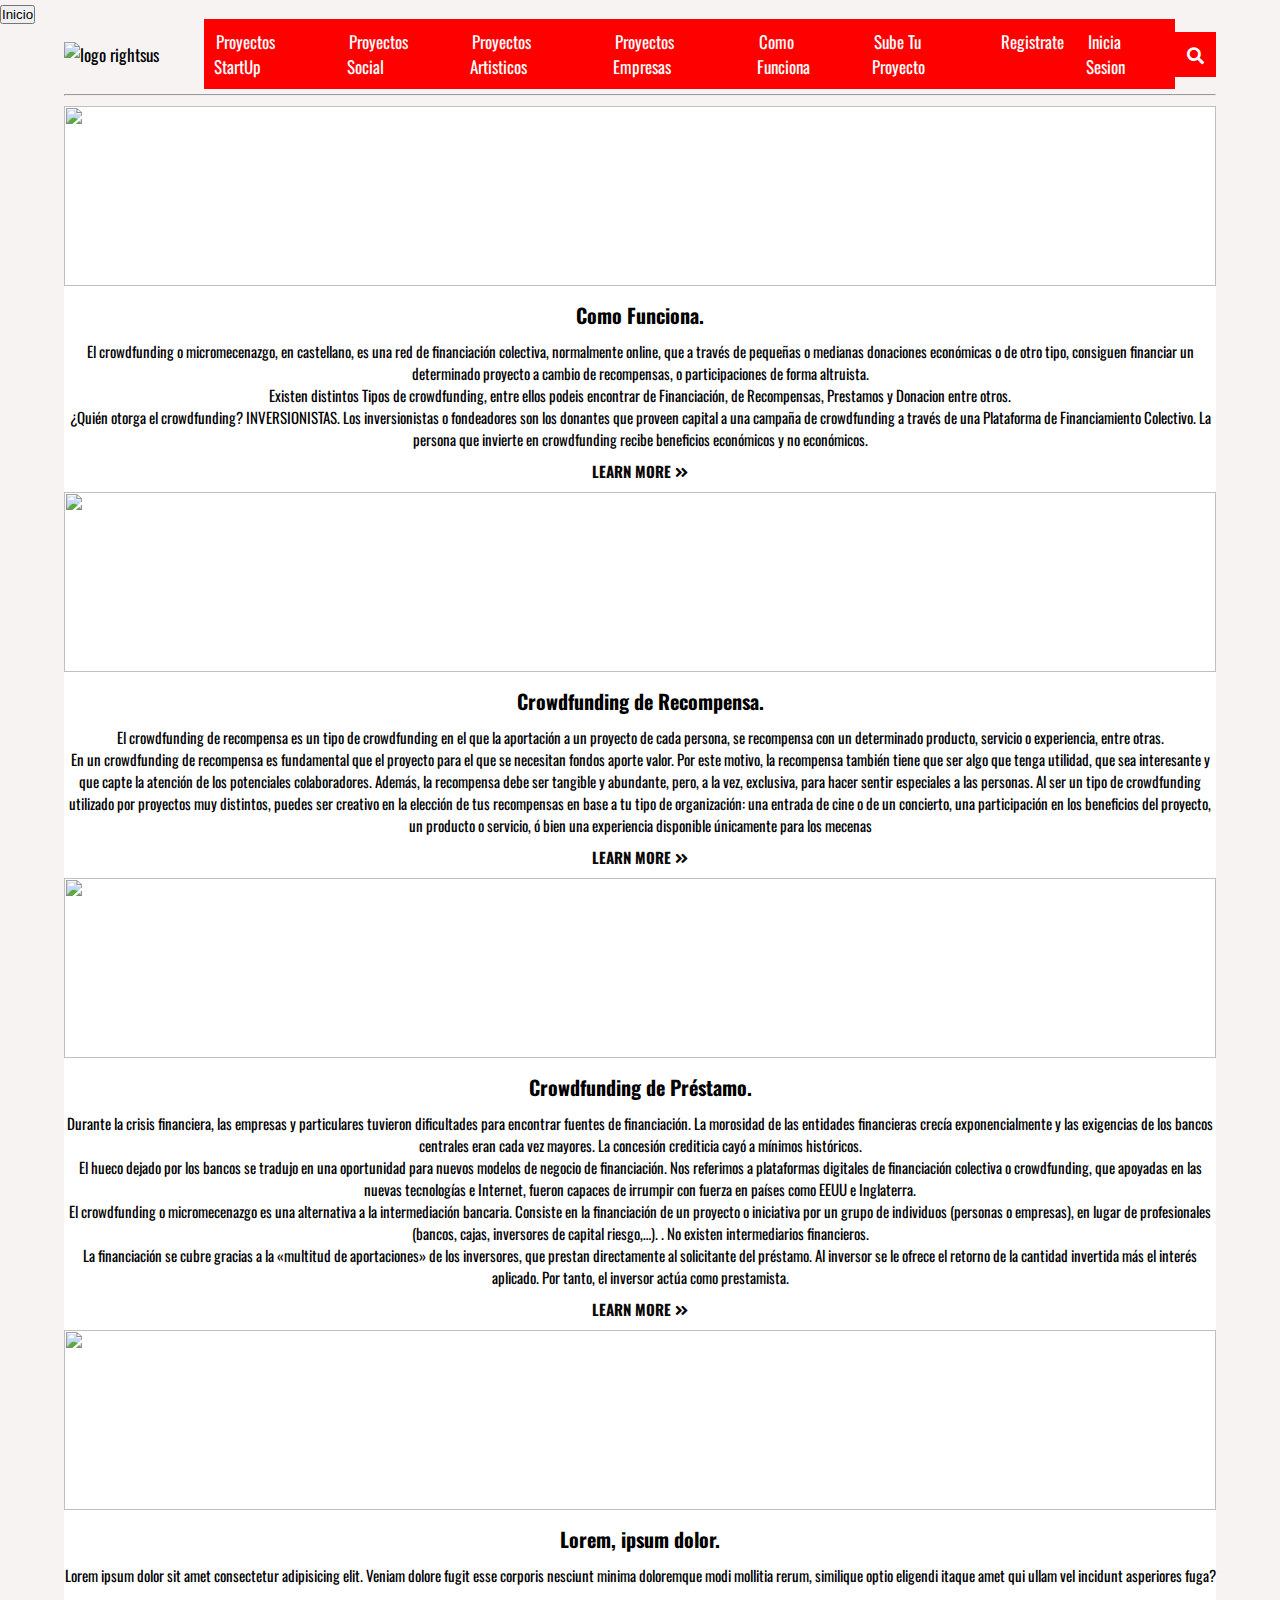
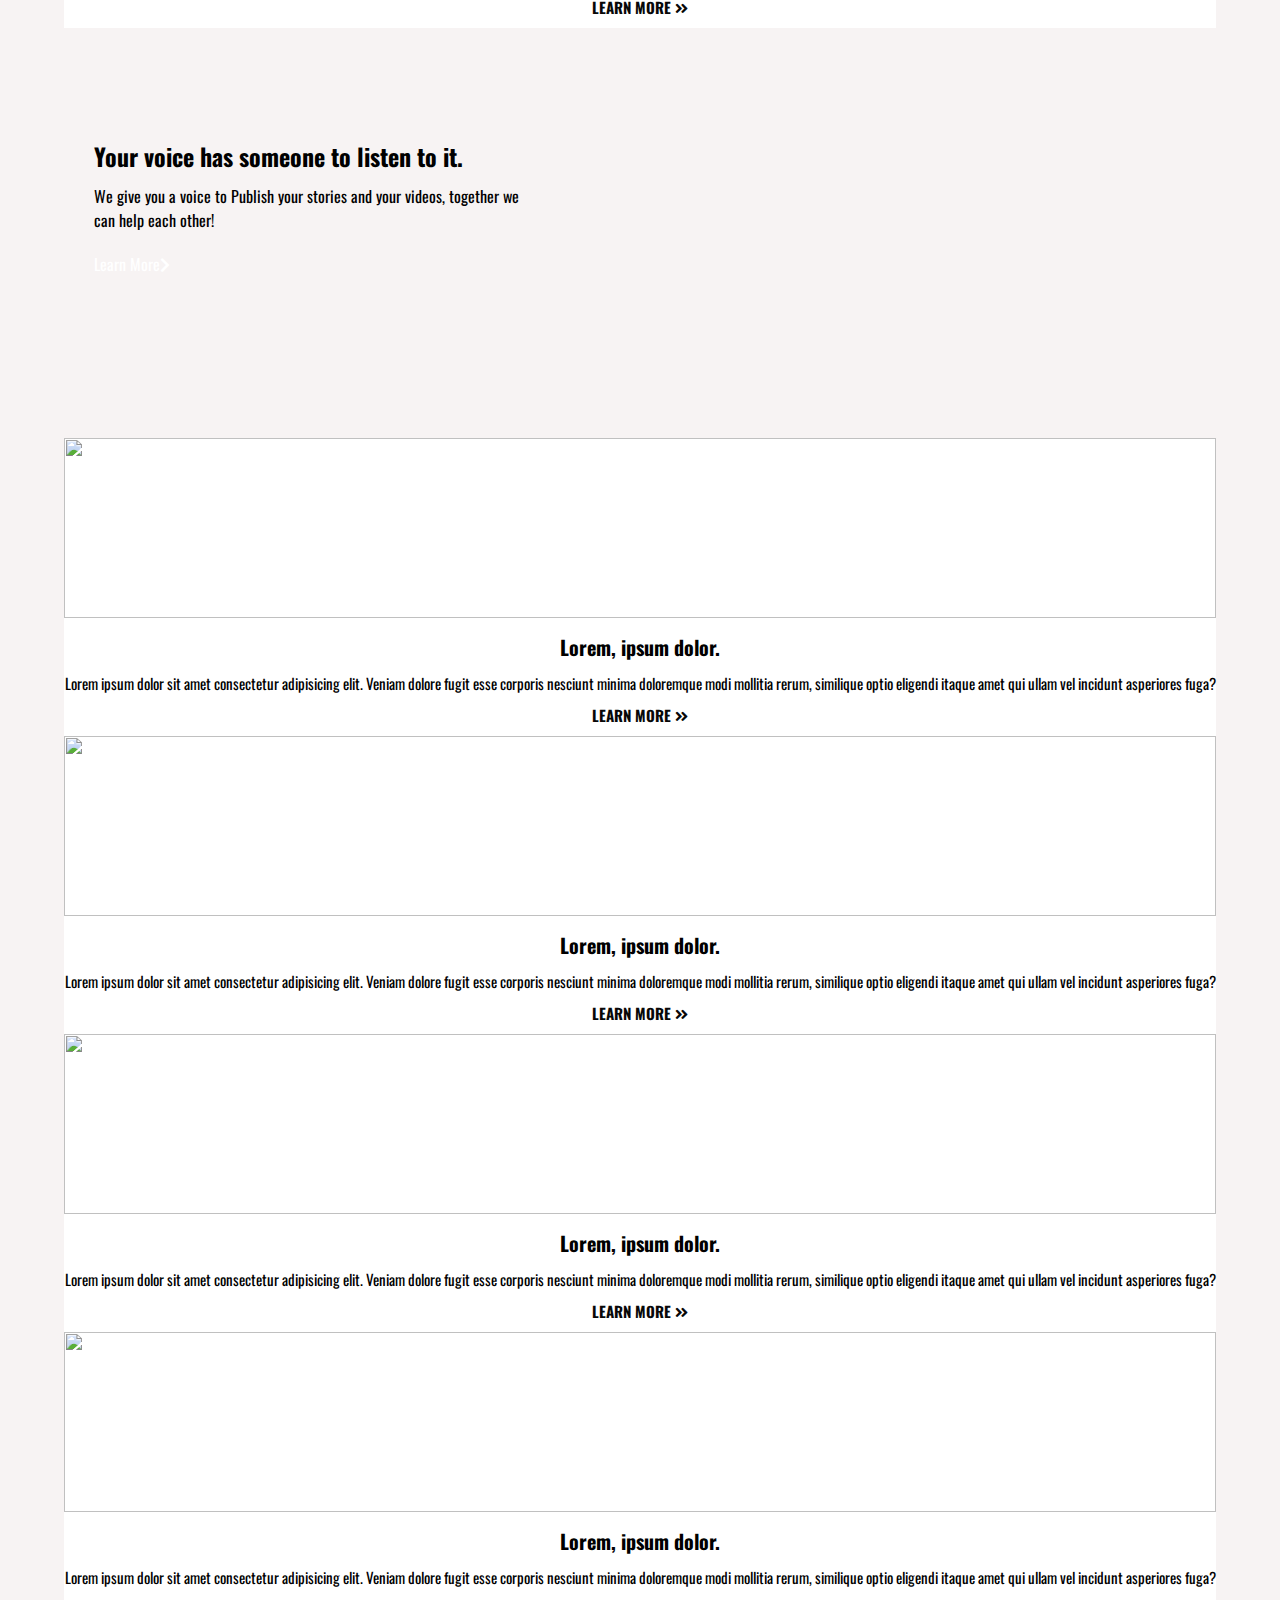
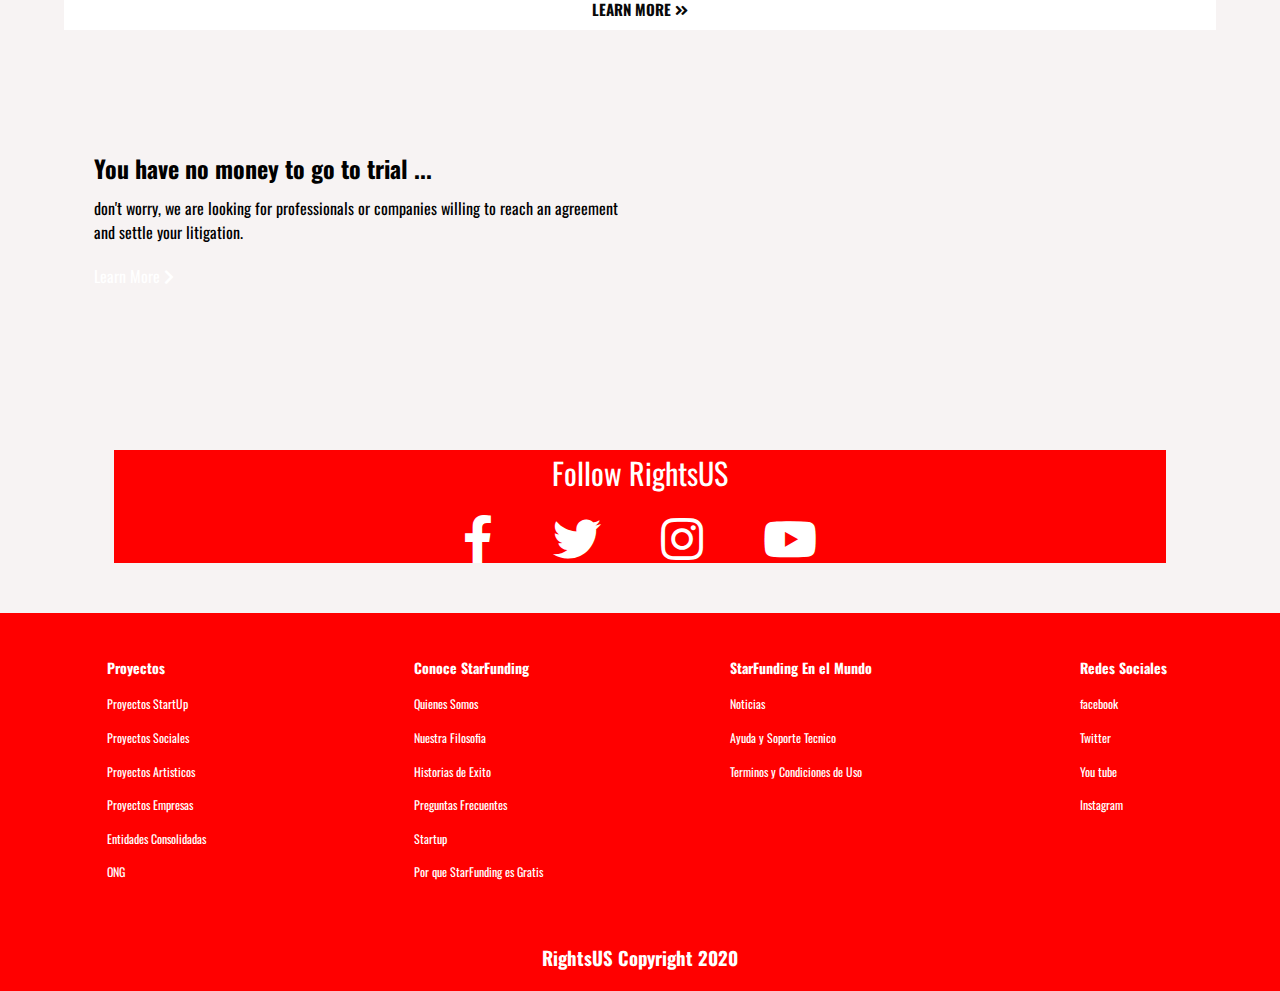
==== Comofunciona.html @ 99d8ddb8 "empezar proyecto" ====
<!DOCTYPE html>
<html lang="en">

<head>
  <link rel="icon" type="image/png" href="C:\Users\jarma\Documents\financia startup\img\logosf.png" />
  <a title="INICIO" href="index.html"><button>Inicio</button><alt="INICIO"  /></a>
  <meta charset="UTF-8">
  <meta name="viewport" content="width=device-width, initial-scale=1.0">
  <title>Start Funding</title>
  <!-- Font -->
  <link href="https://fonts.googleapis.com/css2?family=Oswald:wght@300;400;500&display=swap" rel="stylesheet">
  <!-- Font Awesome -->
  <link rel="stylesheet" href="https://cdnjs.cloudflare.com/ajax/libs/font-awesome/5.13.0/css/all.min.css">
  <!-- CUSTOM CSS -->
  <link rel="stylesheet" href="stylesinfo.css">
</head>

<body>

  <div class="menu-btn">
    <i class="fas fa-bars fa-2x"></i>
  </div>

  <div class="container">
    <!-- Navigation -->
    <nav class="nav-main">
      <!-- Brand -->
      <img src="C:\Users\jarma\Documents\financia startup\img\logosf.png" alt="logo rightsus" class="nav-brand">
      <!-- Left Nav -->
      <ul class="nav-menu">
        <li>
          <a href="C:\Users\jarma\Documents\financia startup\proyectostartup.html">Proyectos StartUp</a>
        </li>
        <li>
          <a href="C:\Users\jarma\Documents\financia startup\proyectosocial.html">Proyectos Social</a>
        </li>
        <li>
          <a href="C:\Users\jarma\Documents\financia startup\proyectoartistico.html">Proyectos Artisticos</a>
        </li>
        <li>
          <a href="C:\Users\jarma\Documents\financia startup\proyectosempresas.html">Proyectos Empresas</a>
        </li>
        <li>
          <a href="C:\Users\jarma\Documents\financia startup\comofunciona.html">Como Funciona</a>
        </li>
        <li>
          <a href="C:\Users\jarma\Documents\financia startup\subetuproyecto.html">Sube Tu Proyecto</a>
        </li>
        <li>
          <a href="C:\Users\jarma\Documents\financia startup\registrate.html">Registrate</a>
        </li>
        <li>
          <a href="C:\Users\jarma\Documents\financia startup\iniciasecion.html">Inicia Sesion</a>
        </li>
      </ul>


      <!-- Right Nav -->
      <ul class="nav-menu-right">
        <li>
          <a href="#">
            <i class="fas fa-search"></i>
          </a>
        </li>
      </ul>
    </nav>
    <hr>

    
      </a>
    </header>

    <!-- NEWS CARDS -->
    <div class="news-cards">
      <div>
        <img src="img/poner imagen.jpg" alt="" />
        <h3>Como Funciona.</h3>
        <p>El crowdfunding o micromecenazgo, en castellano, es una red de financiación colectiva, 
          normalmente online, que a través de pequeñas o medianas donaciones económicas o de otro tipo, 
          consiguen financiar un determinado proyecto a cambio de recompensas, o participaciones de forma altruista.
        </p>
        <p>Existen distintos Tipos de crowdfunding, entre ellos podeis encontrar de Financiación, de Recompensas, 
          Prestamos y Donacion entre otros.</p>
          <p>¿Quién otorga el crowdfunding?

            INVERSIONISTAS. Los inversionistas o fondeadores son los donantes que proveen capital a una campaña de crowdfunding a 
            través de una Plataforma de Financiamiento Colectivo. La persona que invierte en crowdfunding recibe beneficios económicos y no económicos.
            </p>
        <a href="#">Learn More <i class="fas fa-angle-double-right"></i></a>
      </div>
      <div>
        <img src="img/news2.jpg" alt="" />
        <h3>Crowdfunding de Recompensa.</h3>
        <p>El crowdfunding de recompensa es un tipo de crowdfunding en el que la aportación a un proyecto de cada persona, se recompensa con un determinado producto, 
          servicio o experiencia, entre otras.
        </p>
        <p>En un crowdfunding de recompensa es fundamental que el proyecto para el que se necesitan fondos aporte valor. Por este motivo, la recompensa también tiene que ser algo que tenga utilidad, que sea interesante y que capte la atención de los potenciales colaboradores. Además, la recompensa debe ser tangible y abundante, pero, a la vez, exclusiva, para hacer sentir especiales a las personas.
          Al ser un tipo de crowdfunding utilizado por proyectos muy distintos, puedes ser creativo en la elección de tus recompensas en base a tu tipo de organización: una entrada de cine o de un concierto, una participación en los beneficios del proyecto, un producto o servicio, ó bien una experiencia disponible únicamente para los mecenas
          </p>
        <a href="#">Learn More <i class="fas fa-angle-double-right"></i></a>
      </div>
      <div>
        <img src="img/peoplehandsup.jpg" alt="" />
        <h3>Crowdfunding de Préstamo.</h3>
        <p> Durante la crisis financiera, las empresas y particulares tuvieron dificultades para encontrar fuentes de financiación. 
          La morosidad de las entidades financieras crecía exponencialmente y las exigencias de los bancos centrales eran cada vez mayores. 
          La concesión crediticia cayó a mínimos históricos.</p>
          <p>El hueco dejado por los bancos se tradujo en una oportunidad para nuevos modelos de negocio de financiación. 
            Nos referimos a plataformas digitales de financiación colectiva o crowdfunding, que apoyadas en las nuevas tecnologías 
            e Internet, fueron capaces de irrumpir con fuerza en países como EEUU e Inglaterra.
            </p>
            <p>El crowdfunding o micromecenazgo es una alternativa a la intermediación bancaria. Consiste en la financiación de un 
              proyecto o iniciativa por un grupo de individuos (personas o empresas), en lugar de profesionales 
              (bancos, cajas, inversores de capital riesgo,…). . No existen intermediarios financieros.</p>
       <p>La financiación se cubre gracias a la «multitud de aportaciones» de los inversores, que prestan directamente al solicitante 
         del préstamo.
        Al inversor se le ofrece el retorno de la cantidad invertida más el interés aplicado. Por tanto, el inversor actúa como prestamista. 
            </p>
        <a href="#">Learn More <i class="fas fa-angle-double-right"></i></a>
      </div>
      <div>
        <img src="img/racismisnotpatriotism.jpeg" alt="" />
        <h3>Lorem, ipsum dolor.</h3>
        <p>Lorem ipsum dolor sit amet consectetur adipisicing elit. Veniam dolore fugit esse corporis nesciunt minima
          doloremque modi mollitia rerum, similique optio eligendi itaque amet qui ullam vel incidunt asperiores fuga?
        </p>
        <a href="#">Learn More <i class="fas fa-angle-double-right"></i></a>
      </div>
    </div>

    <!-- Card Banner 1-->
    <section class="cards-banner-one">
      <div class="content">
        <h2>Your voice has someone to listen to it.</h2>
        <!-- lorem 20 -->
        <p>
          We give you a voice to Publish your stories and your videos, together we can help each other!</p>
        <a href="#" class="btn">Learn More<i class="fas fa-chevron-right"></i></a>
      </div>
    </section>

    <!-- NEWS CARDS -->
    <div class="news-cards">
      <div>
        <img src="img/news1.jpg" alt="" />
        <h3>Lorem, ipsum dolor.</h3>
        <p>Lorem ipsum dolor sit amet consectetur adipisicing elit. Veniam dolore fugit esse corporis nesciunt minima
          doloremque modi mollitia rerum, similique optio eligendi itaque amet qui ullam vel incidunt asperiores fuga?
        </p>
        <a href="#">Learn More <i class="fas fa-angle-double-right"></i></a>
      </div>
      <div>
        <img src="img/news2.jpg" alt="" />
        <h3>Lorem, ipsum dolor.</h3>
        <p>Lorem ipsum dolor sit amet consectetur adipisicing elit. Veniam dolore fugit esse corporis nesciunt minima
          doloremque modi mollitia rerum, similique optio eligendi itaque amet qui ullam vel incidunt asperiores fuga?
        </p>
        <a href="#">Learn More <i class="fas fa-angle-double-right"></i></a>
      </div>
      <div>
        <img src="img/peoplehandsup.jpg" alt="" />
        <h3>Lorem, ipsum dolor.</h3>
        <p>Lorem ipsum dolor sit amet consectetur adipisicing elit. Veniam dolore fugit esse corporis nesciunt minima
          doloremque modi mollitia rerum, similique optio eligendi itaque amet qui ullam vel incidunt asperiores fuga?
        </p>
        <a href="#">Learn More <i class="fas fa-angle-double-right"></i></a>
      </div>
      <div>
        <img src="img/news4.jpg" alt="" />
        <h3>Lorem, ipsum dolor.</h3>
        <p>Lorem ipsum dolor sit amet consectetur adipisicing elit. Veniam dolore fugit esse corporis nesciunt minima
          doloremque modi mollitia rerum, similique optio eligendi itaque amet qui ullam vel incidunt asperiores fuga?
        </p>
        <a href="#">Learn More <i class="fas fa-angle-double-right"></i></a>
      </div>
    </div>

    <!-- third card -->
    <section class="cards-banner-two">
      <div class="content">
        <h2>You have no money to go to trial ...</h2>
        <!-- lorem 30 -->
        <p>don't worry, we are looking for professionals or companies willing to reach an agreement and settle your litigation.</p>
        <a href="#" class="btn">Learn More <i class="fas fa-chevron-right"></i></a>
      </div>
    </section>

    <!-- Follow -->
    <section class="social">
      <p>Follow RightsUS</p>
      <div class="links">
        <a href="https://facebook.com">
          <i class="fab fa-facebook-f"></i>
        </a>
        <a href="https://twitter.com">
          <i class="fab fa-twitter"></i>
        </a>
        <a href="https://www.instagram.com">
          <i class="fab fa-instagram"></i>
          <a href="https://www.fa-youtube.com">
            <i class="fab fa-youtube"></i>
        </a>
      </div>
    </section>
  </div>

  <!-- Footer Links -->
  <div class="footer-links">
    <div class="footer-container">
      <ul>
        <li>
          <a href="#">
            <h3>Proyectos</h3>
          </a>
        </li>
        <li>
          <a href="C:\Users\jarma\Documents\financia startup\proyectostartup.html">Proyectos StartUp</a>
        </li>
        <li>
          <a href="C:\Users\jarma\Documents\financia startup\proyectosocial.html">Proyectos Sociales</a>
        </li>
        <li>
          <a href="C:\Users\jarma\Documents\financia startup\Proyectoartistico.htm">Proyectos Artisticos</a>
        </li>
        <li>
          <a href="C:\Users\jarma\Documents\financia startup\proyectosempresas.html">Proyectos Empresas</a>
        </li>
        <li>
          <a href="#">Entidades Consolidadas</a>
        </li>
        <li>
          <a href="#">ONG</a>
        </li>
      </ul>
      <ul>
        <li>
          <a href="#">
            <h3>Conoce StarFunding</h3>
          </a>
        </li>
        <li>
          <a href="C:\Users\jarma\Documents\financia startup\quienes somos.html">Quienes Somos</a>
        </li>
        <li>
          <a href="#">Nuestra Filosofia</a>
        </li>
        <li>
          <a href="#">Historias de Exito</a>
        </li>
        <li>
          <a href="#">Preguntas Frecuentes</a>
        </li>
        <li>
          <a href="#">Startup</a>
        </li>
        <li>
          <a href="#">Por que StarFunding es Gratis</a>
        </li>
      </ul>
      <ul>
        <li>
          <a href="#">
            <h3>StarFunding En el Mundo</h3>
          </a>
        </li>
        <li>
          <a href="#">Noticias</a>
        </li>
        <li>
          <a href="#">Ayuda y Soporte Tecnico</a>
        </li>
        <li>
          <a href="#">Terminos y Condiciones de Uso</a>
        </li>
        <li>
          <a href="#"></a>
        </li>
        <li>
          <a href="#"></a>
        </li>
        <li>
          <a href="#"></a>
        </li>
      </ul>
      <ul>
        <li>
          <a href="#">
            <h3>Redes Sociales</h3>
          </a>
        </li>
        <li>
          <a href="#">facebook</a>
        </li>
        <li>
          <a href="#">Twitter</a>
        </li>
        <li>
          <a href="#">You tube</a>
        </li>
        <li>
          <a href="#">Instagram</a>
        </li>
        <li>
          <a href="#"></a>
        </li>
        <li>
          <a href="#"></a>
        </li>
      </ul>
    </div>
  </div>


  <!-- Footer -->
  <footer class="footer">
    <h3>RightsUS Copyright 2020</h3>
  </footer>

  <!-- Scroll Reveal -->
  <script src="https://unpkg.com/scrollreveal"></script>
  <script src="main.js"></script>
</body>

</html>
---- stylesinfo.css ----
/* Global */
* {
    box-sizing: border-box;
    margin: 0;
    padding: 0;
    }
  
  body {
    font-family: "Oswald", sans-serif;
    background-color: #f7f3f3;
    /* Pattern from https://www.heropatterns.com/ */
    background-image: url(background-color: white
    background-image: url("data:image/svg+xml,%3Csvg width='42' height='44' viewBox='0 0 42 44' xmlns='http://www.w3.org/2000/svg'%3E%3Cg id='Page-1' fill='none' fill-rule='evenodd'%3E%3Cg id='brick-wall' fill='%239C92AC' fill-opacity='0.4'%3E%3Cpath d='M0 0h42v44H0V0zm1 1h40v20H1V1zM0 23h20v20H0V23zm22 0h20v20H22V23z'/%3E%3C/g%3E%3C/g%3E%3C/svg%3E");
    font-size: 16px;
  }
  
  a {
    color: white;
   
    text-decoration: none;
    align-items: center;
    margin: 0;
    padding: 0;
    box-sizing: border-box;
    
  }
  
  ul {
    list-style: none;
    background-color: red;
  }
  
  .container {
    width: 90%;
    margin: auto;
  }
  
  /* Navigation */
  .nav-main {
    font-size: 17px;
    display: flex;
    justify-content: space-between;
    align-items: center;
    height: 60px;
    padding: 20px 0;
  }
  
  .nav-brand {
    width: 120px;
  }
  
  /* Navbar Left */
  .nav-main ul {
    display: flex;
  }
  
  .nav-main ul li {
    padding: 10px;
  }
  
  .nav-main ul li a {
    padding: 2px;
  }
  
  .nav-main ul li a:hover {
    border-bottom: 2px solid white;
  }
  
  .nav-main ul.nav-menu {
    flex: 1;
    margin-left: 20px;
  }
  
  hr {
    margin: 10px 0;
  }
  
  /* Responsive Button */
  .menu-btn {
    cursor: pointer;
    position: absolute;
    top: 15px;
    right: 30px;
    z-index: 2;
    display: none;
  }
  
  
  /* News Cards */
  .news-cards {
    text-align: center;
    font-size: 15px;
    margin-bottom: 20px;
    color:black;
    background-color:white;
       
  }
  
  .news-cards img {
    width: 100%;
    height: 180px;
  }
  
  .news-cards h3 {
    font-size: 20px;
    margin: 10px 0;
   
  }
  
  .news-cards a {
    padding: 10px 0;
    color: #080808;
    text-transform: uppercase;
    display: inline-block;
    font-weight: bold;
    
  }
  
  /* CARDS BANNER ONE */
  .cards-banner-one {
    width: 100%;
    height: 350px;
    background: url("./img/manomicrofono1.jpg");
    margin-bottom: 40px;
  }
  
  .cards-banner-one .content {
    width: 40%;
    padding: 90px 0 0 30px;
    color: black;
  }
  
  .cards-banner-one p,
  .cards-banner-two p {
    margin: 10px 0 20px 0;
  }
  
  /* CARDS BANNER TWO*/
  .cards-banner-two {
    width: 100%;
    height: 350px;
    background: url("./img/sosteniendocafe.jpg") no-repeat center center/cover;
  }
  
  .cards-banner-two .content {
    width: 50%;
    padding: 100px 0 0 30px;
    color: black;
  }
  
  /* Follow */
  .social {
    margin: 50px;
    background-color: red;
  }
  .social p {
    text-align: center;
    font-size: 30px;
    margin-bottom: 20px;
    color: white;
    background-color: red;
  }
  .links {
    display: flex;
    align-items: center;
    justify-content: center;
  }
  
  .links a {
    margin: 0 30px;
    
  }
  
  .links a i {
    font-size: 3rem;
    color: white;
  }
  
  /* Links */
  .footer-links {
    background: red;
    color: white;
    font-size: 12px;
    padding: 35px 0;
  }
  
  .footer-container {
    display: grid;
    grid-template-columns: repeat(4, 1fr);
    gap: 10px;
    align-items: flex-start;
    justify-content: center;
  }
  
  .footer-container ul {
    margin: 0 auto;
  }
  
  .footer-links li {
    line-height: 2.8;
  }
  
  .footer {
    background: red;
    color: white;
    font-size: 12px;
    padding: 20px 0;
    text-align: center;
    font-size: 1rem;
    padding-bottom: 20px;
  }
  
  /* Mobil */
  @media (max-width: 700px) {
    .menu-btn {
      display: block;
    }
  
    .menu-btn:hover {
      opacity: 0.5;
    }
  
    .nav-main ul.nav-menu {
      display: block;
      position: absolute;
      top: 0;
      left: 0;
      background: red;
      width: 50%;
      height: 100%;
      border-right: #ccc 1px solid;
      opacity: 0.9;
      padding: 30px;
      transform: translateX(-500px);
      transition: transform 0.5s ease-in-out;
    }
  
    .nav-main ul.nav-menu li {
      padding: 20px;
      border-bottom: #ccc solid 1px;
      font-size: 14px;
    }
    .nav-main ul.nav-menu li:last-child {
      border-bottom: 0;
    }
  
    .nav-main ul.nav-menu.show {
      transform: translateX(-20px);
    }
  
    .nav-main ul.nav-menu-right {
      margin-right: 50px;
    }
  
    .news-cards {
      grid-template-columns: repeat(2, 1fr);
    }
  
    .cards-banner-one .content,
    .cards-banner-two .content {
      width: 80%;
    }
  
    .footer-links .footer-container {
      grid-template-columns: repeat(2, 1fr);
    }
  }
  
  @media (max-width: 500px) {
    .news-cards {
      grid-template-columns: 1fr;
    }
  
    .cards-banner-one .content,
    .cards-banner-two .content {
      width: 100%;
      padding: 60px 20px;
    }
    .footer-links .footer-container {
      grid-template-columns: 1fr;
    }
  
    .footer-links .footer-container ul {
      text-align: center;
    }
  }
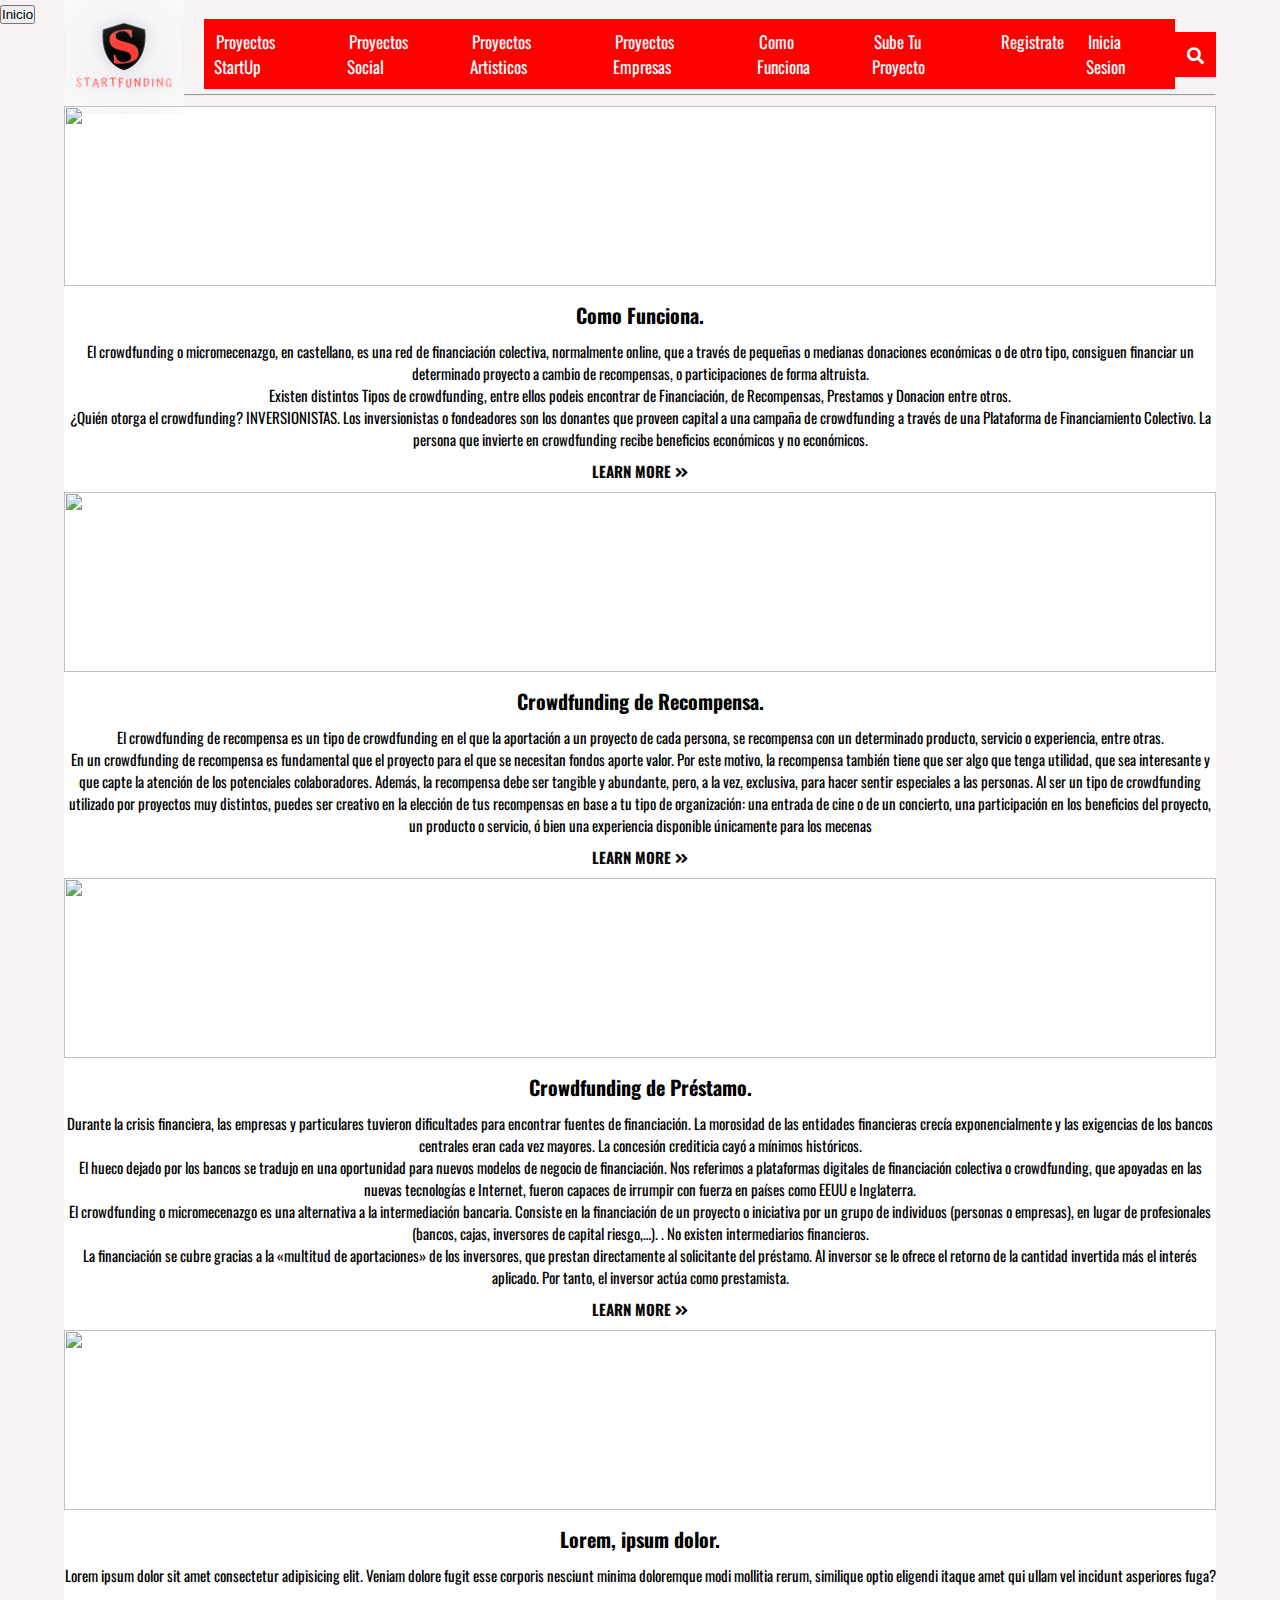
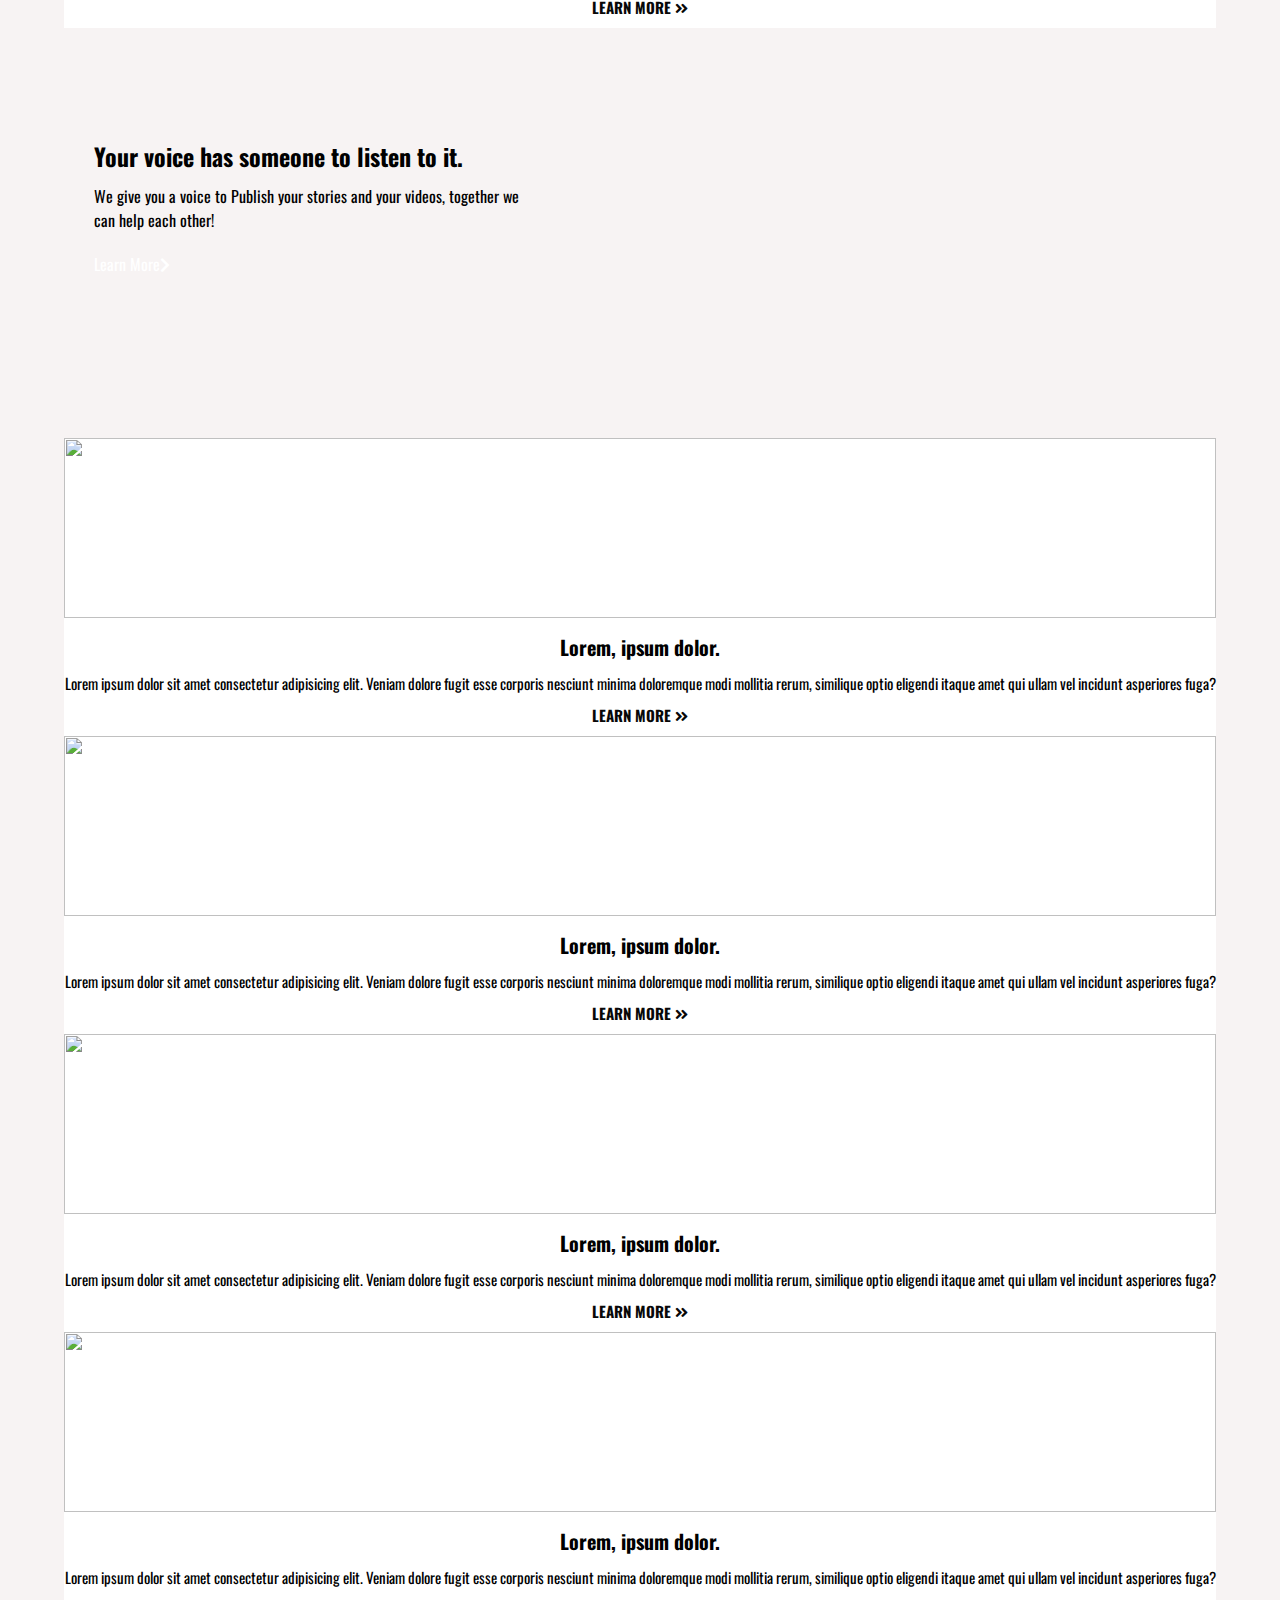
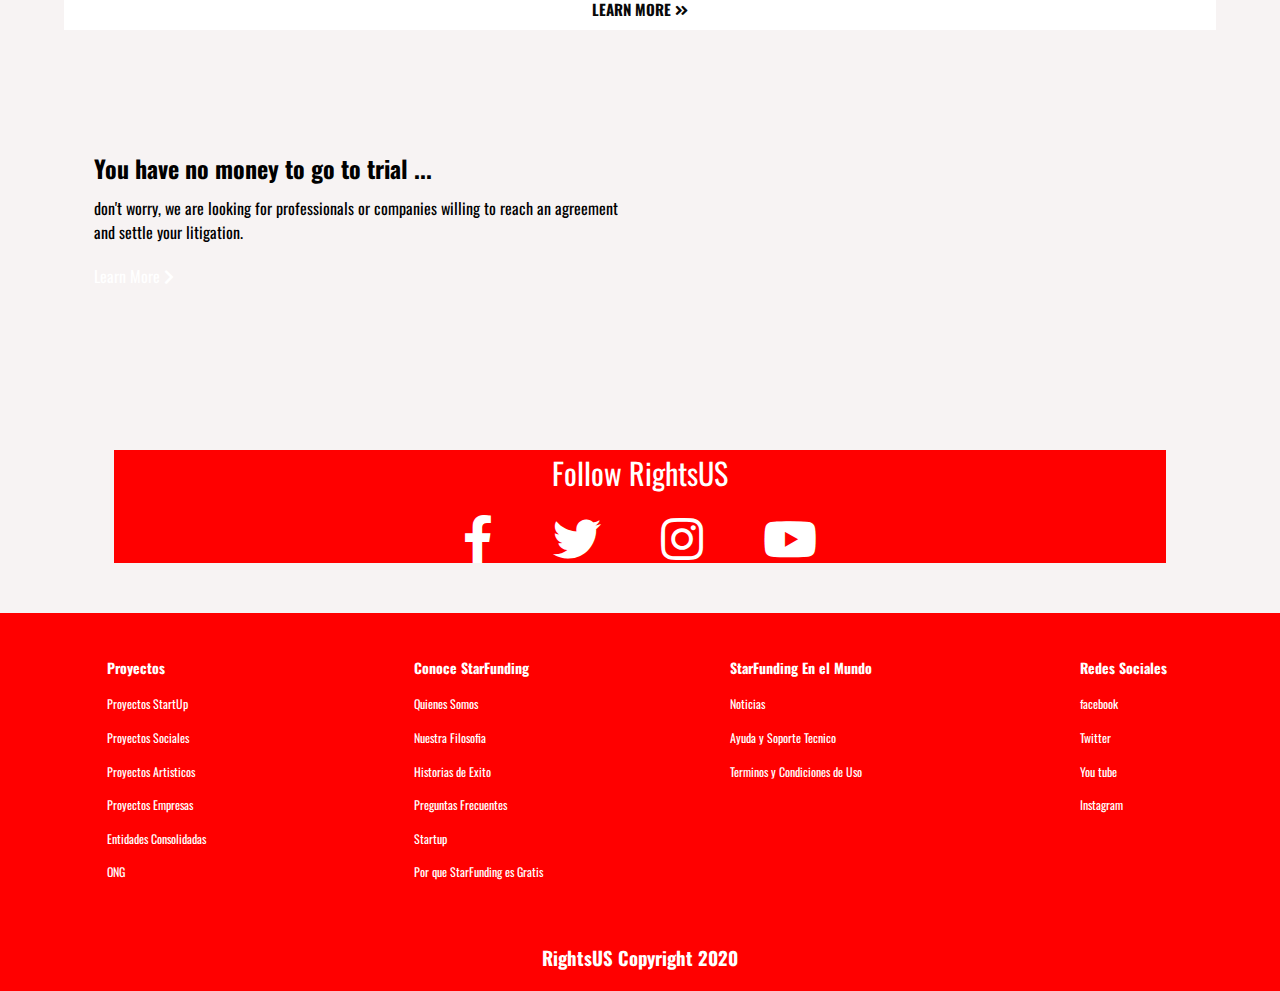
==== commit 4233136a: "borrar ruta de ficheros" ====
--- a/Comofunciona.html
+++ b/Comofunciona.html
@@ -2,7 +2,7 @@
 <html lang="en">
 
 <head>
-  <link rel="icon" type="image/png" href="C:\Users\jarma\Documents\financia startup\img\logosf.png" />
+  <link rel="icon" type="image/png" href="img\logosf.png" />
   <a title="INICIO" href="index.html"><button>Inicio</button><alt="INICIO"  /></a>
   <meta charset="UTF-8">
   <meta name="viewport" content="width=device-width, initial-scale=1.0">
@@ -25,32 +25,32 @@
     <!-- Navigation -->
     <nav class="nav-main">
       <!-- Brand -->
-      <img src="C:\Users\jarma\Documents\financia startup\img\logosf.png" alt="logo rightsus" class="nav-brand">
+      <img src="img\logosf.png" alt="logo rightsus" class="nav-brand">
       <!-- Left Nav -->
       <ul class="nav-menu">
         <li>
-          <a href="C:\Users\jarma\Documents\financia startup\proyectostartup.html">Proyectos StartUp</a>
-        </li>
-        <li>
-          <a href="C:\Users\jarma\Documents\financia startup\proyectosocial.html">Proyectos Social</a>
-        </li>
-        <li>
-          <a href="C:\Users\jarma\Documents\financia startup\proyectoartistico.html">Proyectos Artisticos</a>
-        </li>
-        <li>
-          <a href="C:\Users\jarma\Documents\financia startup\proyectosempresas.html">Proyectos Empresas</a>
-        </li>
-        <li>
-          <a href="C:\Users\jarma\Documents\financia startup\comofunciona.html">Como Funciona</a>
-        </li>
-        <li>
-          <a href="C:\Users\jarma\Documents\financia startup\subetuproyecto.html">Sube Tu Proyecto</a>
-        </li>
-        <li>
-          <a href="C:\Users\jarma\Documents\financia startup\registrate.html">Registrate</a>
-        </li>
-        <li>
-          <a href="C:\Users\jarma\Documents\financia startup\iniciasecion.html">Inicia Sesion</a>
+          <a href="proyectostartup.html">Proyectos StartUp</a>
+        </li>
+        <li>
+          <a href="proyectosocial.html">Proyectos Social</a>
+        </li>
+        <li>
+          <a href="proyectoartistico.html">Proyectos Artisticos</a>
+        </li>
+        <li>
+          <a href="proyectosempresas.html">Proyectos Empresas</a>
+        </li>
+        <li>
+          <a href="comofunciona.html">Como Funciona</a>
+        </li>
+        <li>
+          <a href="subetuproyecto.html">Sube Tu Proyecto</a>
+        </li>
+        <li>
+          <a href="registrate.html">Registrate</a>
+        </li>
+        <li>
+          <a href="iniciasecion.html">Inicia Sesion</a>
         </li>
       </ul>
 
@@ -214,16 +214,16 @@
           </a>
         </li>
         <li>
-          <a href="C:\Users\jarma\Documents\financia startup\proyectostartup.html">Proyectos StartUp</a>
-        </li>
-        <li>
-          <a href="C:\Users\jarma\Documents\financia startup\proyectosocial.html">Proyectos Sociales</a>
-        </li>
-        <li>
-          <a href="C:\Users\jarma\Documents\financia startup\Proyectoartistico.htm">Proyectos Artisticos</a>
-        </li>
-        <li>
-          <a href="C:\Users\jarma\Documents\financia startup\proyectosempresas.html">Proyectos Empresas</a>
+          <a href="proyectostartup.html">Proyectos StartUp</a>
+        </li>
+        <li>
+          <a href="proyectosocial.html">Proyectos Sociales</a>
+        </li>
+        <li>
+          <a href="Proyectoartistico.htm">Proyectos Artisticos</a>
+        </li>
+        <li>
+          <a href="proyectosempresas.html">Proyectos Empresas</a>
         </li>
         <li>
           <a href="#">Entidades Consolidadas</a>
@@ -239,7 +239,7 @@
           </a>
         </li>
         <li>
-          <a href="C:\Users\jarma\Documents\financia startup\quienes somos.html">Quienes Somos</a>
+          <a href="quienes somos.html">Quienes Somos</a>
         </li>
         <li>
           <a href="#">Nuestra Filosofia</a>
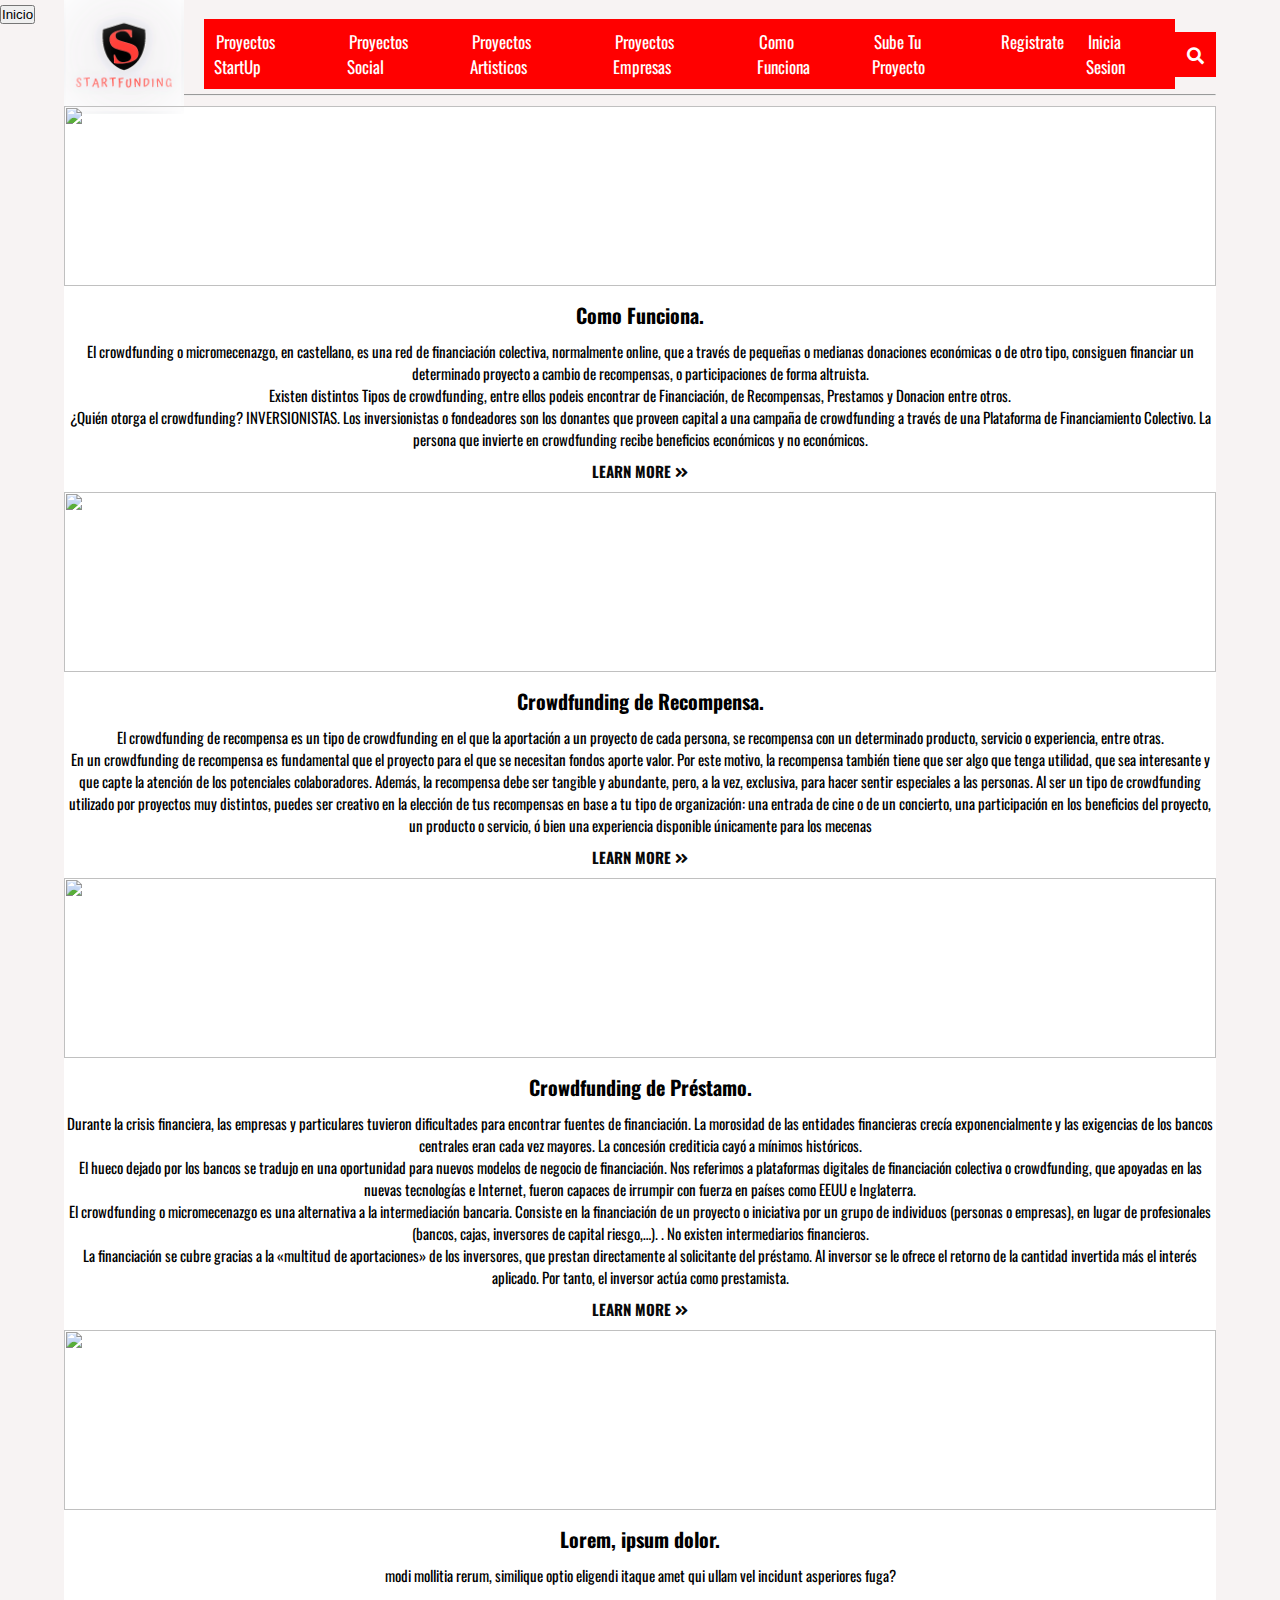
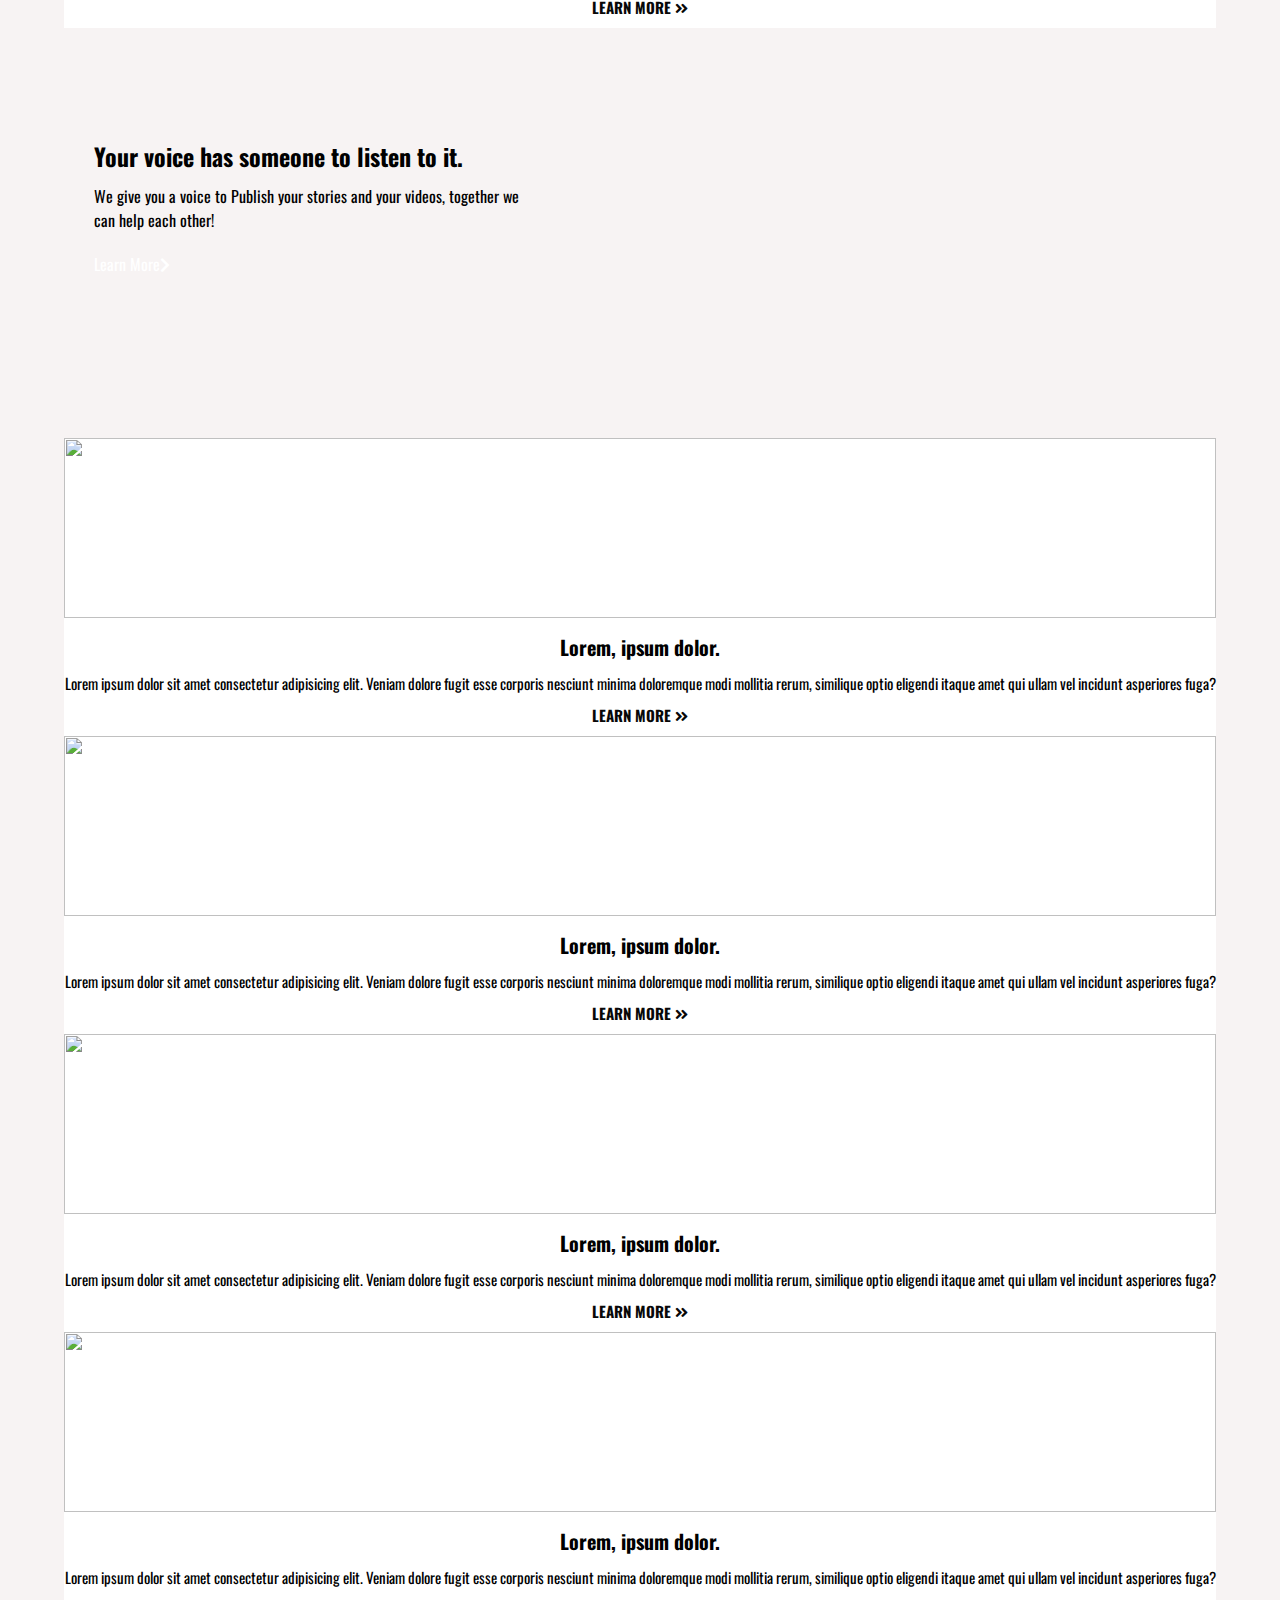
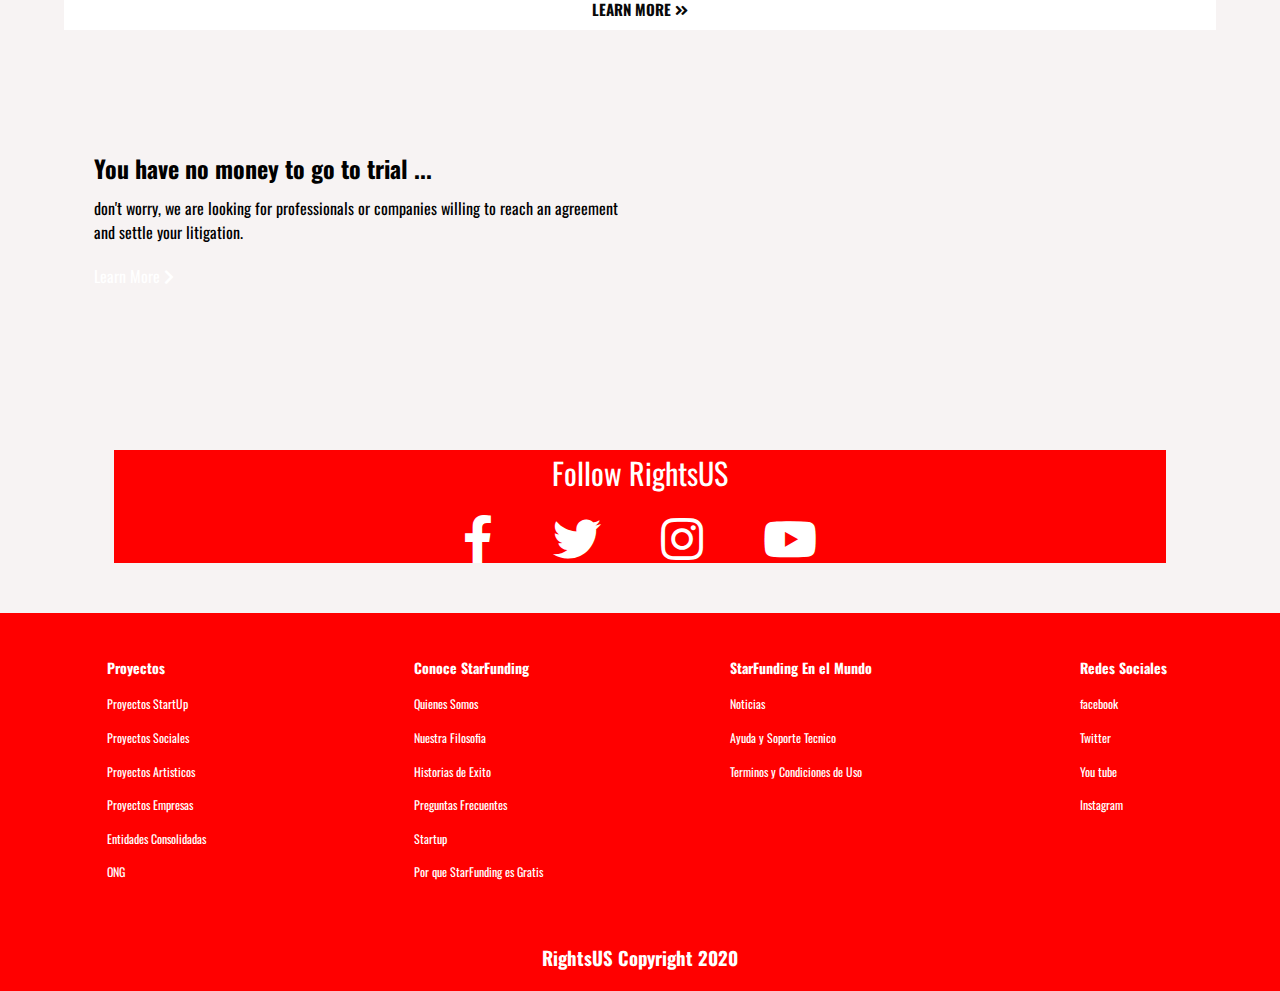
==== commit e55124cf: "commit de prueba" ====
--- a/Comofunciona.html
+++ b/Comofunciona.html
@@ -2,7 +2,7 @@
 <html lang="en">
 
 <head>
-  <link rel="icon" type="image/png" href="img\logosf.png" />
+  <link rel="icon" type="image/png" href="img/logosf.png" />
   <a title="INICIO" href="index.html"><button>Inicio</button><alt="INICIO"  /></a>
   <meta charset="UTF-8">
   <meta name="viewport" content="width=device-width, initial-scale=1.0">
@@ -25,7 +25,7 @@
     <!-- Navigation -->
     <nav class="nav-main">
       <!-- Brand -->
-      <img src="img\logosf.png" alt="logo rightsus" class="nav-brand">
+      <img src="img/logosf.png" alt="logo rightsus" class="nav-brand">
       <!-- Left Nav -->
       <ul class="nav-menu">
         <li>
@@ -121,8 +121,7 @@
       <div>
         <img src="img/racismisnotpatriotism.jpeg" alt="" />
         <h3>Lorem, ipsum dolor.</h3>
-        <p>Lorem ipsum dolor sit amet consectetur adipisicing elit. Veniam dolore fugit esse corporis nesciunt minima
-          doloremque modi mollitia rerum, similique optio eligendi itaque amet qui ullam vel incidunt asperiores fuga?
+        <p>modi mollitia rerum, similique optio eligendi itaque amet qui ullam vel incidunt asperiores fuga?
         </p>
         <a href="#">Learn More <i class="fas fa-angle-double-right"></i></a>
       </div>
